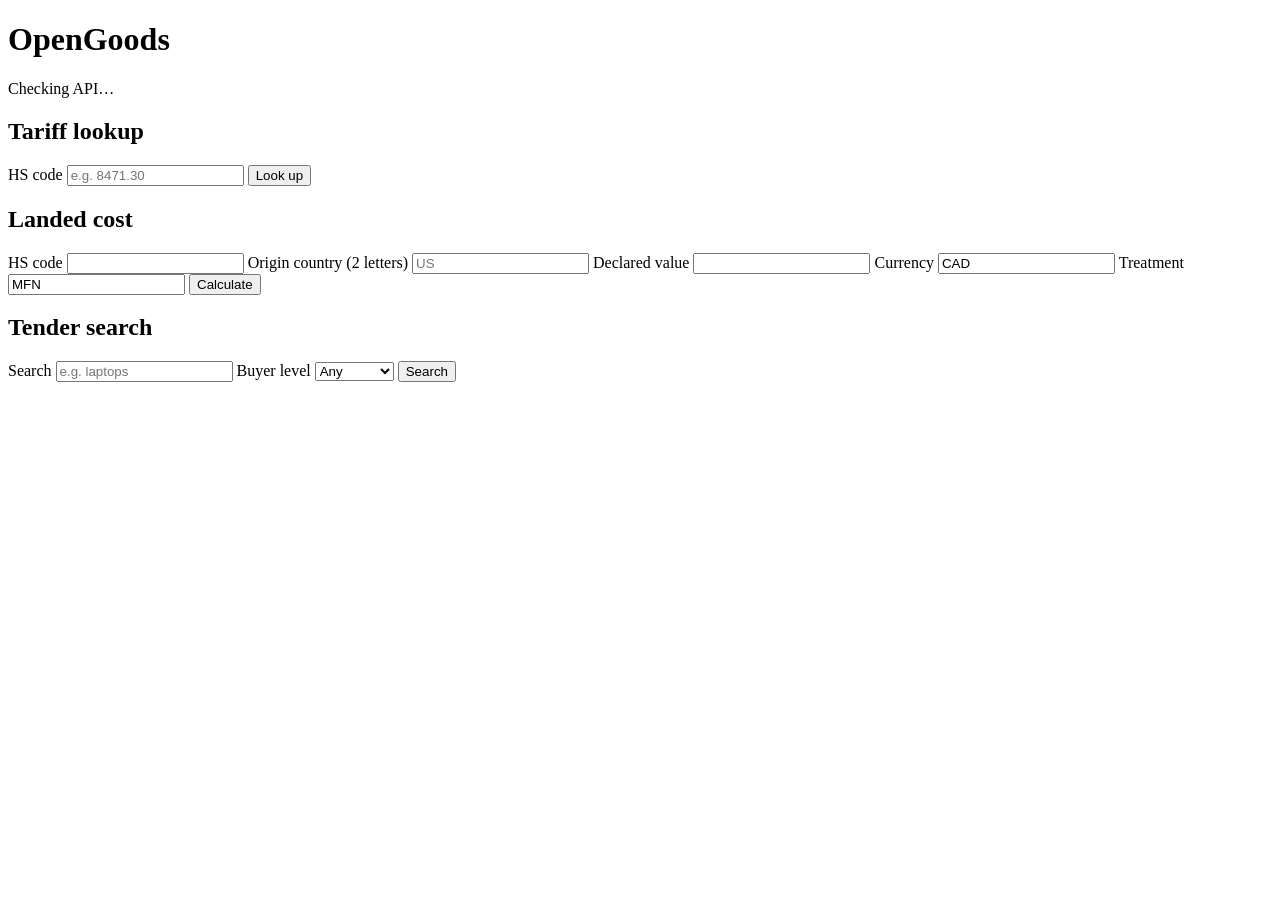
==== web/index.html @ 308bcc12 "OpenGoods v0.1: schema-first open platform for national goods & services coordination Canonical JSON" ====
<!doctype html>
<html lang="en">
<head>
<meta charset="utf-8">
<meta name="viewport" content="width=device-width, initial-scale=1">
<title>OpenGoods</title>
<link rel="stylesheet" href="/static/style.css">
</head>
<body>
<header>
  <h1>OpenGoods</h1>
  <p id="status" role="status" aria-live="polite">Checking API&hellip;</p>
</header>
<main>
  <section aria-labelledby="h-tariff">
    <h2 id="h-tariff">Tariff lookup</h2>
    <form id="tariff-form">
      <label for="t-hs">HS code</label>
      <input id="t-hs" name="hs" inputmode="numeric" placeholder="e.g. 8471.30" required>
      <button type="submit">Look up</button>
    </form>
    <div id="tariff-out" class="out" aria-live="polite"></div>
  </section>

  <section aria-labelledby="h-cost">
    <h2 id="h-cost">Landed cost</h2>
    <form id="cost-form">
      <label for="c-hs">HS code</label>
      <input id="c-hs" required inputmode="numeric">
      <label for="c-origin">Origin country (2 letters)</label>
      <input id="c-origin" required minlength="2" maxlength="2" pattern="[A-Za-z]{2}" placeholder="US">
      <label for="c-amount">Declared value</label>
      <input id="c-amount" type="number" min="0" step="any" required>
      <label for="c-currency">Currency</label>
      <input id="c-currency" value="CAD" maxlength="3" required>
      <label for="c-treatment">Treatment</label>
      <input id="c-treatment" value="MFN">
      <button type="submit">Calculate</button>
    </form>
    <div id="cost-out" class="out" aria-live="polite"></div>
  </section>

  <section class="wide" aria-labelledby="h-tender">
    <h2 id="h-tender">Tender search</h2>
    <form id="tender-form">
      <label for="s-q">Search</label>
      <input id="s-q" type="search" placeholder="e.g. laptops">
      <label for="s-level">Buyer level</label>
      <select id="s-level">
        <option value="">Any</option>
        <option>federal</option>
        <option>provincial</option>
        <option>municipal</option>
        <option>other</option>
      </select>
      <button type="submit">Search</button>
    </form>
    <div id="tender-out" class="out" aria-live="polite"></div>
  </section>
</main>
<script src="/static/app.js"></script>
</body>
</html>
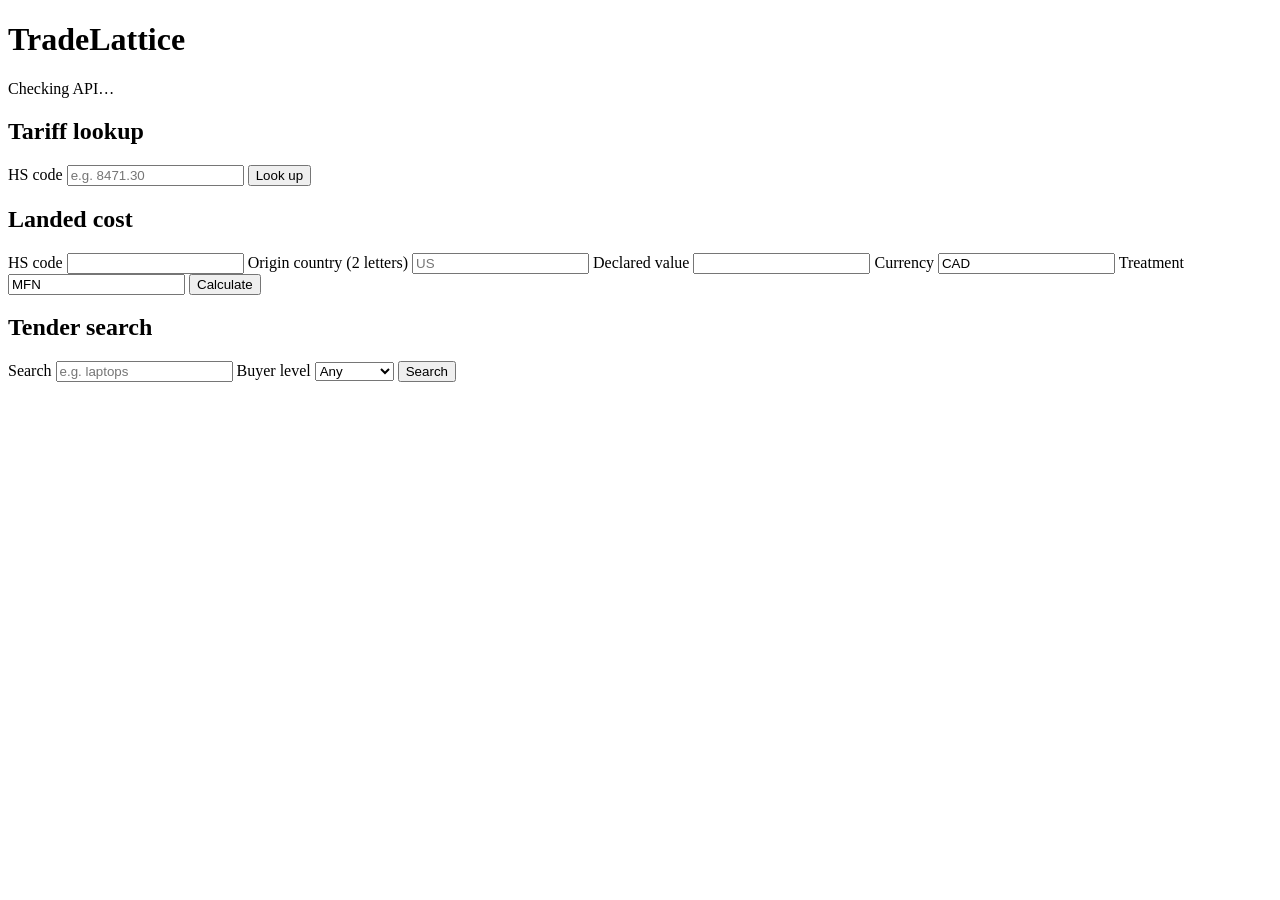
==== commit c542a0bc: "Rename project to TradeLattice Co-Authored-By: Claude Fable 5.1 <noreply@anthropic.com> Claude-Sessi" ====
--- a/web/index.html
+++ b/web/index.html
@@ -3,12 +3,12 @@
 <head>
 <meta charset="utf-8">
 <meta name="viewport" content="width=device-width, initial-scale=1">
-<title>OpenGoods</title>
+<title>TradeLattice</title>
 <link rel="stylesheet" href="/static/style.css">
 </head>
 <body>
 <header>
-  <h1>OpenGoods</h1>
+  <h1>TradeLattice</h1>
   <p id="status" role="status" aria-live="polite">Checking API&hellip;</p>
 </header>
 <main>
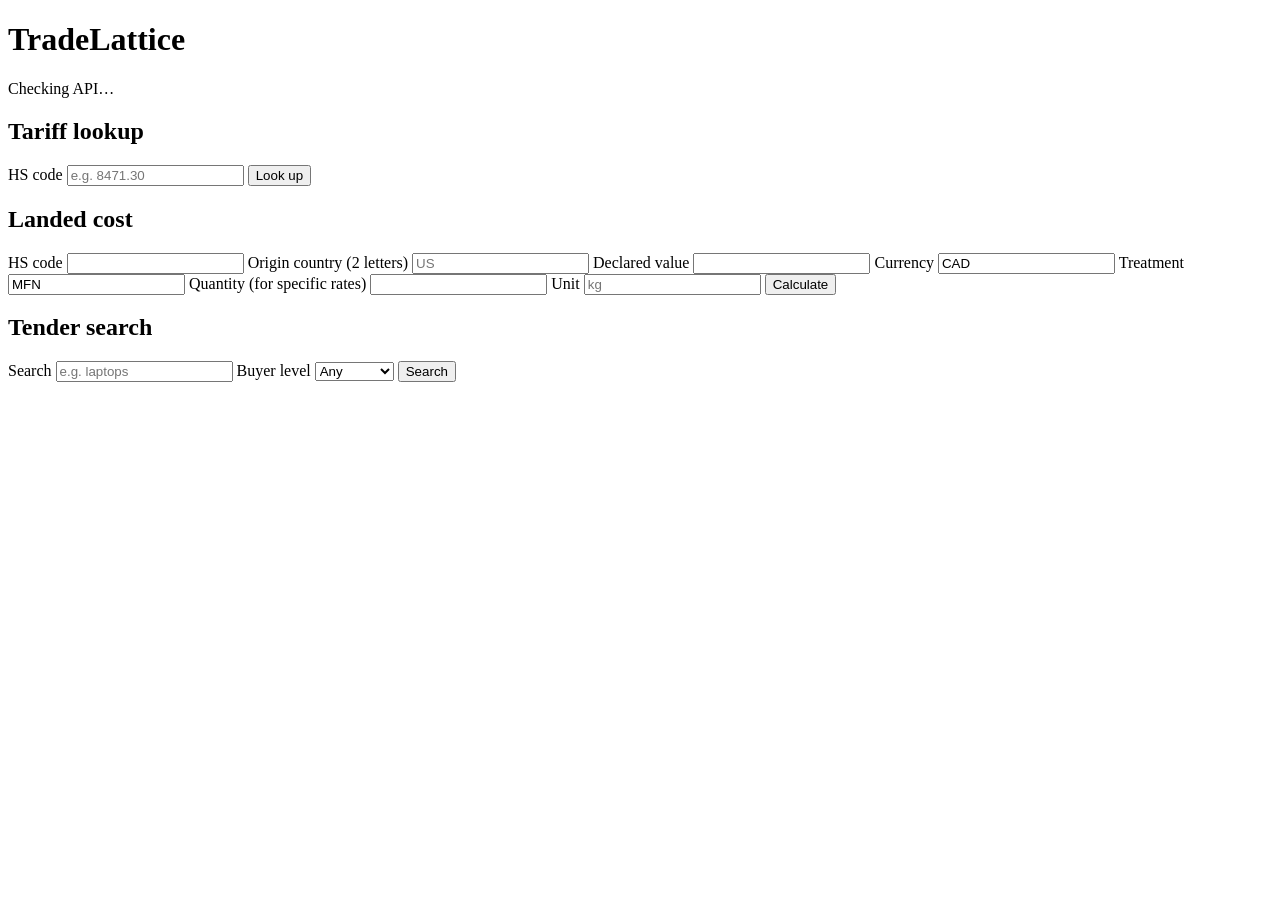
==== commit 4cb2b3ce: "landed-cost: specific and compound duty rates Every duty-rate form in the CBSA schedule now computes" ====
--- a/web/index.html
+++ b/web/index.html
@@ -35,6 +35,10 @@
       <input id="c-currency" value="CAD" maxlength="3" required>
       <label for="c-treatment">Treatment</label>
       <input id="c-treatment" value="MFN">
+      <label for="c-qty">Quantity (for specific rates)</label>
+      <input id="c-qty" type="number" min="0" step="any">
+      <label for="c-unit">Unit</label>
+      <input id="c-unit" placeholder="kg">
       <button type="submit">Calculate</button>
     </form>
     <div id="cost-out" class="out" aria-live="polite"></div>
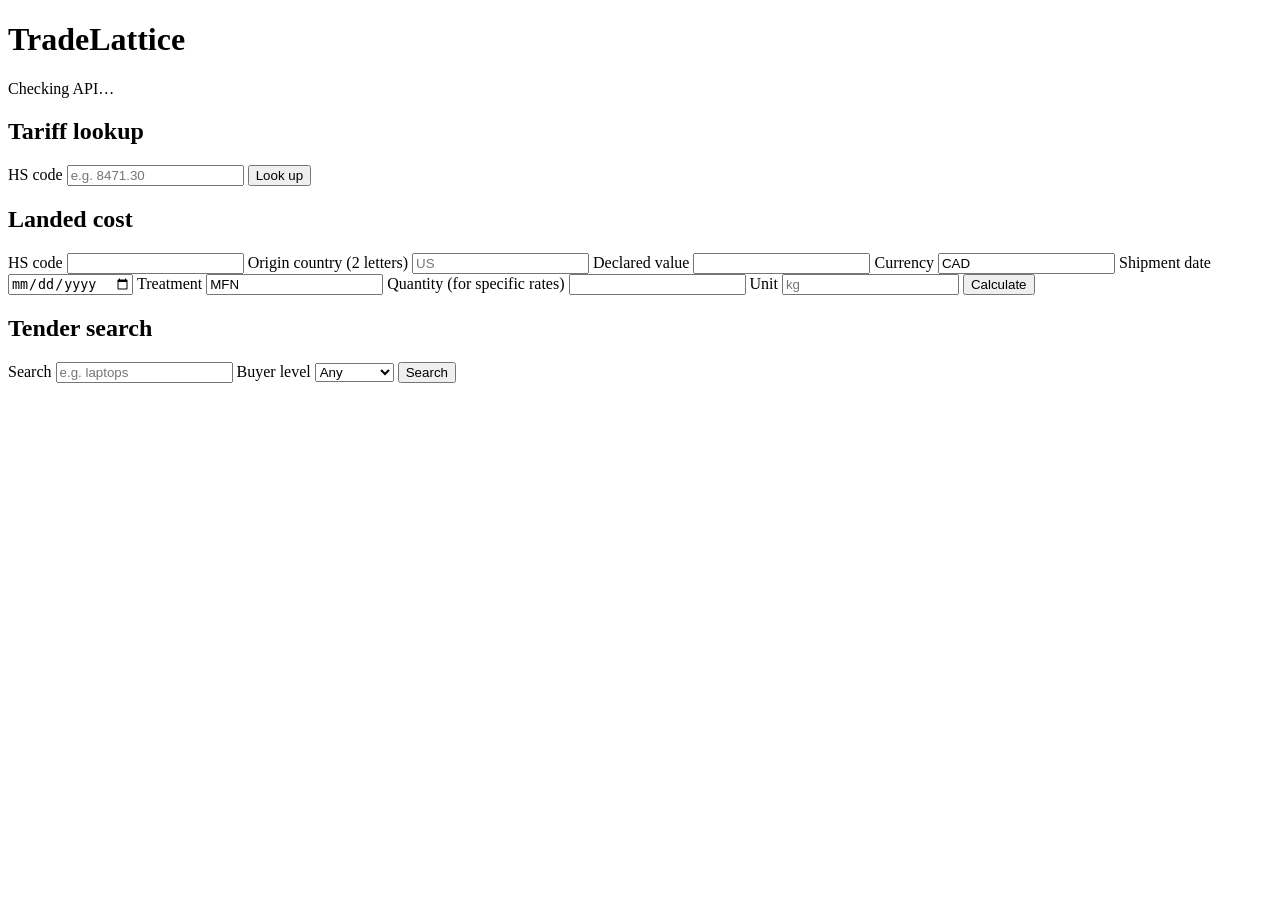
==== commit 051c98f4: "landed-cost v2: origin surtax and CAD conversion at the BoC rate POST /landed-cost now accepts shipm" ====
--- a/web/index.html
+++ b/web/index.html
@@ -33,6 +33,8 @@
       <input id="c-amount" type="number" min="0" step="any" required>
       <label for="c-currency">Currency</label>
       <input id="c-currency" value="CAD" maxlength="3" required>
+      <label for="c-ship">Shipment date</label>
+      <input id="c-ship" type="date" required>
       <label for="c-treatment">Treatment</label>
       <input id="c-treatment" value="MFN">
       <label for="c-qty">Quantity (for specific rates)</label>
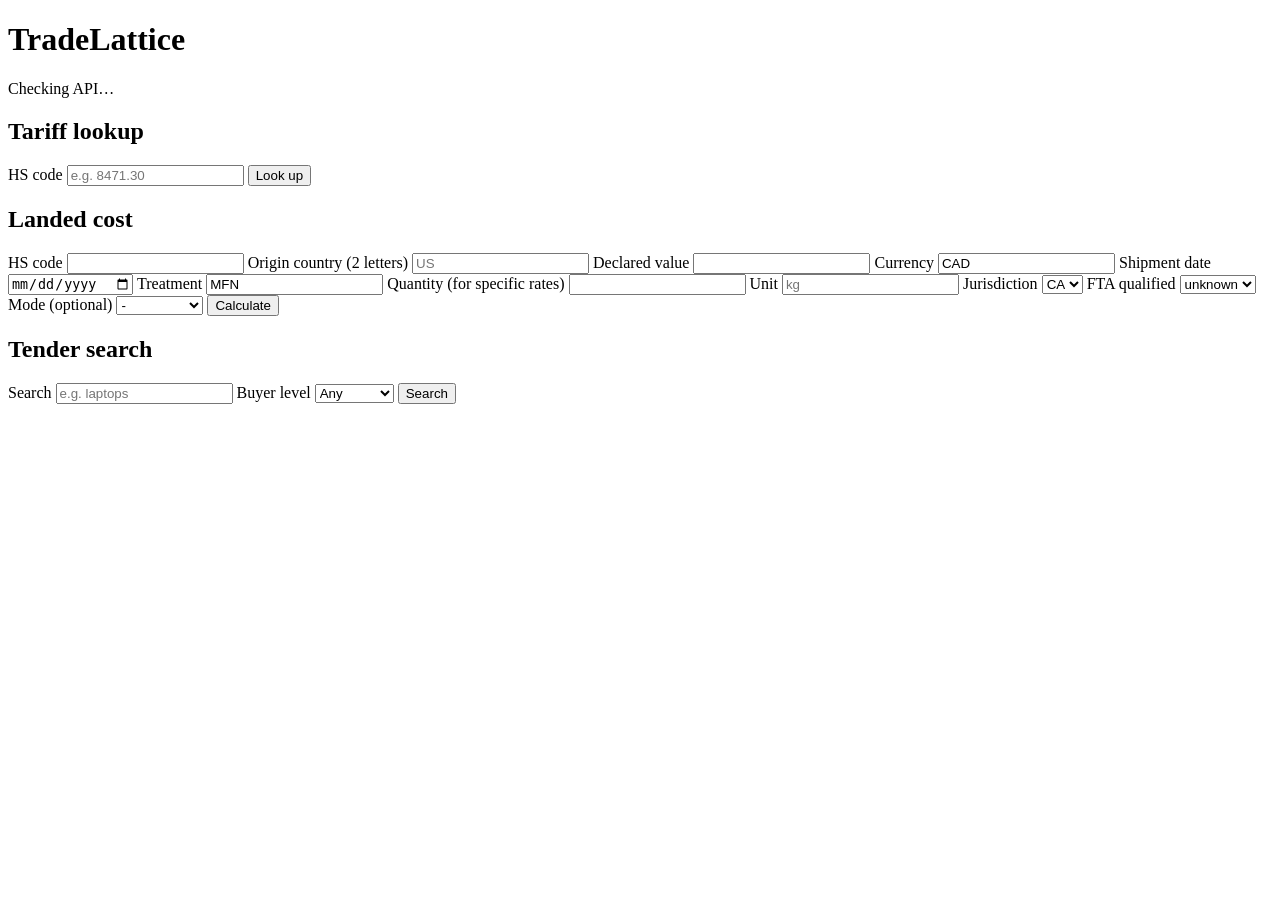
==== commit 0f91b214: "landed-cost: jurisdiction switch, prohibited goods (409), FTA tri-state - Request gains jurisdiction" ====
--- a/web/index.html
+++ b/web/index.html
@@ -41,6 +41,12 @@
       <input id="c-qty" type="number" min="0" step="any">
       <label for="c-unit">Unit</label>
       <input id="c-unit" placeholder="kg">
+      <label for="c-jur">Jurisdiction</label>
+      <select id="c-jur"><option>CA</option><option>US</option></select>
+      <label for="c-fta">FTA qualified</label>
+      <select id="c-fta"><option value="">unknown</option><option value="true">yes</option><option value="false">no</option></select>
+      <label for="c-mode">Mode (optional)</label>
+      <select id="c-mode"><option value="">-</option><option>road</option><option>rail</option><option>air</option><option>sea</option><option>multimodal</option></select>
       <button type="submit">Calculate</button>
     </form>
     <div id="cost-out" class="out" aria-live="polite"></div>
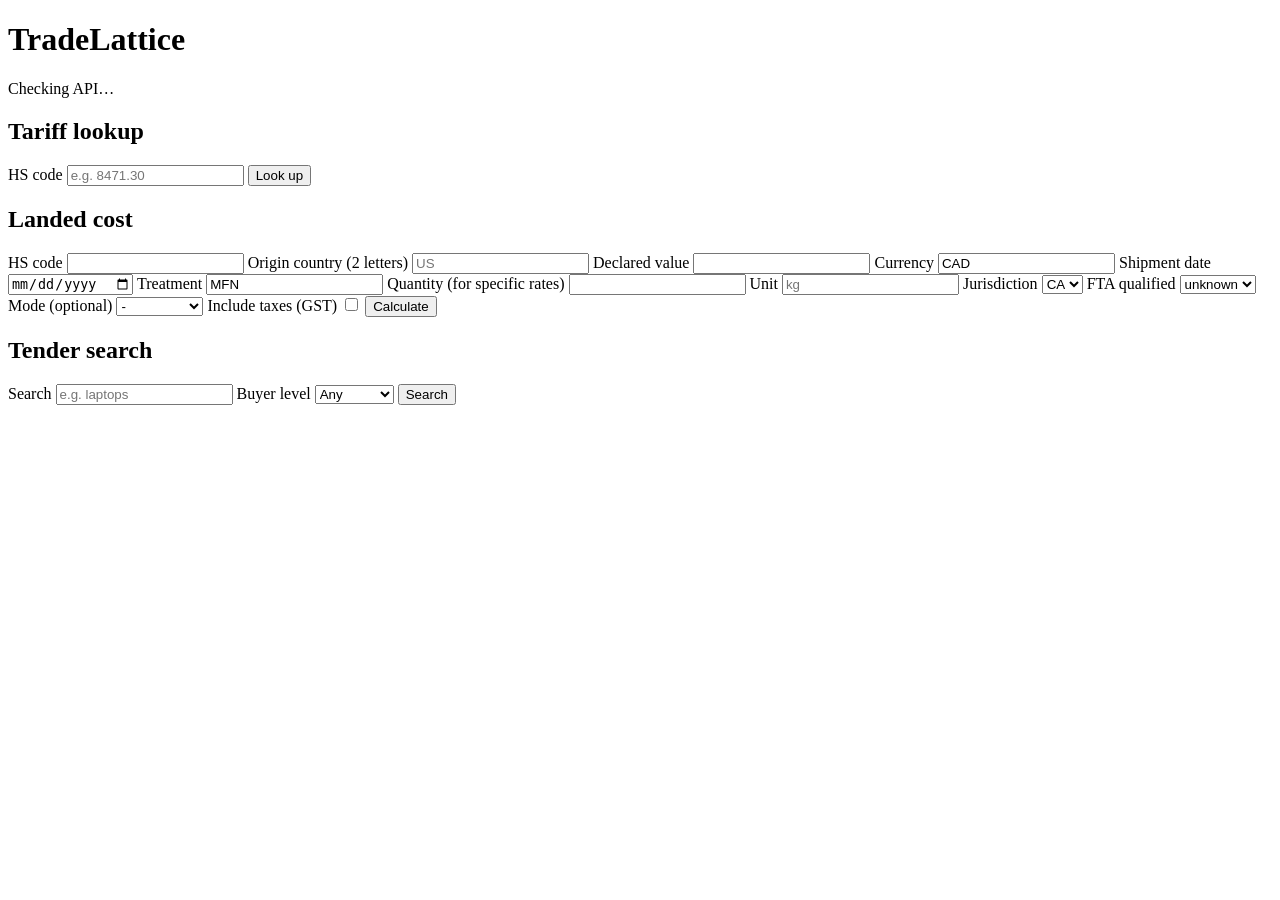
==== commit c5bd4808: "landed-cost: cascading fees and taxes per jurisdiction; GST opt-in Fee schedules are ordered rules p" ====
--- a/web/index.html
+++ b/web/index.html
@@ -47,6 +47,8 @@
       <select id="c-fta"><option value="">unknown</option><option value="true">yes</option><option value="false">no</option></select>
       <label for="c-mode">Mode (optional)</label>
       <select id="c-mode"><option value="">-</option><option>road</option><option>rail</option><option>air</option><option>sea</option><option>multimodal</option></select>
+      <label for="c-tax">Include taxes (GST)</label>
+      <input id="c-tax" type="checkbox">
       <button type="submit">Calculate</button>
     </form>
     <div id="cost-out" class="out" aria-live="polite"></div>
